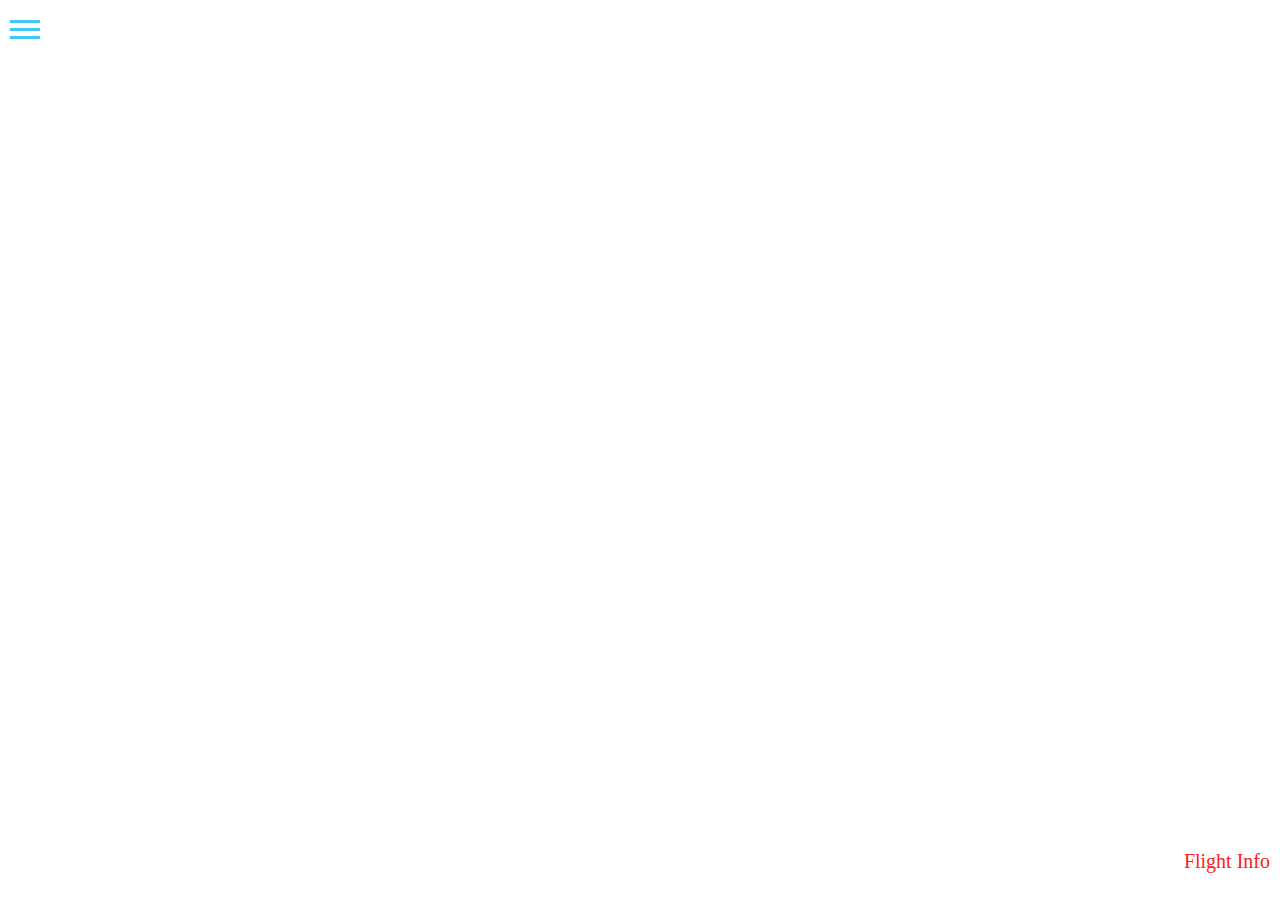
==== index.html @ e52e813d "added Itinerary folders to project. This is my first commit." ====
<!DOCTYPE html>
<html>
<head>
    <title>Trip Index</title>
    <link href="https://fonts.googleapis.com/css?family=Cinzel+Decorative|Source+Serif+Pro" rel="stylesheet">
    <link rel="stylesheet" type="text/css" href="styles.css" >
    <style>
    html{
            background: url(img/NightEiffel.jpg);
            -webkit-background-size: cover;
            -moz-background-size: cover;
            -o-background-size: cover;
            background-size: cover;
        }
        
    </style>
    
    
</head>
<body> 
        <div id="sidebar">     
        <ul>
            <li><a href="index.html">Home</a></li>
            <li><a href="Paris.html">Paris</a></li>
			<li><a href="Turin.html">Turin</a></li>
			<li><a href="Piemonte.html">Piemonte</a></li>
			<li><a href="Lyon.html">Lyon</a></li>
			<li><a href="Rhone.html">Rhone</a></li>
            <li><a href="Provence.html">Provence</a></li>
			<li><a href="Avignon.html">Avignon</a></li>
			<li><a href="Paris2.html">Paris</a></li>
        </ul>
            <div id="sidebar-btn">
                <span></span>
                <span></span>
                <span></span>
            </div>
            
        </div>
    
    <script src="https://ajax.googleapis.com/ajax/libs/jquery/1.11.3/jquery.min.js"></script>
	<script>

	$(document).ready(function(){
		$('#sidebar-btn').click(function(){
			$('#sidebar').toggleClass('visible');
		});
	});

	</script>
	
        <div id="wrap">

        </div>

    <div id="footer">
    <a class="flight" href="https://www.norwegian.com/us/my-travels/#/lookup">Flight Info</a>
    </div>
</body>        
</html>
---- styles.css ----
/*Color Palette*
#CACACA - pastel grey
#1A3A9F - egyptian blue
#ED4A55 - desire
#E12437 - rose madder
#001B76 - dark imperial blue
/


/*Global Styles
--------------------------------*/
* {
    margin: 0;
    padding: 0;
}

A {text-decoration: none;
    color: #FC2121;} 


html, body{
    margin:0px;
	padding:2px;
    height: 100%;
}
h1 {
    font-family: 'Cinzel Decorative', cursive;
    font-size: 80px;
    margin-top: 50px;
    font-weight: 600;
    text-align: center;
    color: black;
    
}
h2 {
    font-family: 'Cinzel Decorative', cursive;
    font-size: 35px;
    margin-top: 0;
    margin-right: 200px;
    color: white;
    float: right;
    display: inline-block;
}
/* must declare 0 margins on everything */

html, body, #wrap {height: 100%; margin:0; padding:0;}

body > #wrap {height: auto; min-height: 100%;}

#main {padding-bottom: 150px;}  /* must be same height as the footer */

#footer {position: relative;
	margin-top: -50px; /* negative value of footer height */
    margin-right: 10px;
	height: 50px;
	clear:both;
    color:#001B76;
    font-size: 20px;
} 

/* CLEAR FIX*/
.clearfix:after {content: ".";
	display: block;
	height: 0;
	clear: both;
	visibility: hidden;}
.clearfix {display: inline-block;}
* html .clearfix { height: 1%;}
.clearfix {display: block;}

/*Sidebar button
--------------------------------------------*/
#sidebar{
    background:whitesmoke;
    width:180px;
    height:100%
    display: block;
    position: absolute;
    left: -180px;
    top: 0px;
    transition: left 0.3s linear;
    font-family: 'Cinzel Decorative', cursive;
    font-size: 25
}

#sidebar.visible{
    left:0;
    transition: left 0.3s linear;
}


ul{
    margin:0px;
    padding:0px;
}

ul li{
    list-style: none;
}

ul li a{
    color:#001B76;
    display: block;
    width: 180px;
    padding: 10px;
    text-decoration: none;
}

#sidebar-btn{
    display:inline-block;
    vertical-align: middle;
    width: 30px;
    height:15px;
    cursor: pointer;
    margin: 20px;
    position: absolute;
    top: 0px;
    right: -60px;
}
#sidebar-btn span{
    height:3px;
    background: #40C8F9;
    margin-bottom: 5px;
    display: block
    
}
/*body
-------------------------------------------------*/
h1 {
    text-align: center
    font-family: 'Cinzel Decorative', cursive;
    font-size: 50
}

/*tabs
--------------------------------------------------*/
aside {
	padding: 1em;
	background:rgb(83, 104, 138);
	color: white;
	margin-bottom: 1em;
    margin-right: 1em;
}
aside h4 {
	color: white;
}
/*tab styles*/
aside.languages {
	font: .8em 'Source+Serif+Pro', serif;
	background:#2e2e2e;
	padding: 15px;
	padding-top: 1em;
	float: right;
	width: auto;
	margin-left: 1em;
}
.languages h3 {
	font-weight: normal;
	color: white;
	font-size: 1.6em;
	margin-bottom:.5em;
}

#tabContainer h4 {
	color: black;
	font-size: 2em;
    text-decoration: none;
}
#tabContainer h5 {
	color: black;
	font-size: 1.6em;
}
#tabs{
	height:3em;
    width:auto;
	overflow:hidden;
    padding: 5px;
}

#tabs > ul{
	font: 1px;
	list-style:none;
}
#tabs ul, #tabs li {
	margin:0;
	padding:0;
}
li {
    width: 3.5em;
    
}
#tabs > ul > li{
	margin:0 2px 0 0;
    margin-bottom: 0;
	padding:2px 2px;
	display:block;
	float:left;
	color:#FFF;
	border-top-left-radius:4px;
	border-top-right-radius: 4px;
	background: #CCC;
}

#tabs > ul > li:hover{
	background: white; 
	cursor:pointer;
}

#tabs > ul > .active{
	background: white; /* old browsers */
	cursor:pointer;
}

#containers div {
	background: white;
	padding:5px 5px 10px;
	margin:0;
	color:#333;
}
#tabs a {
	text-decoration: none;
	color: black;
}
.pic {
    margin-left: 3px;
    border: 3 solid black;
}

/*Footer content
-----------------------------------------------*/
.content-wrap {
    max-width: 900px;
    margin: 0 auto;
    padding: 40px;
    overflow: auto;
}

}
.footer {
    
    color:#001B76;
    font-size: 10px;
/*    text-align: right;*/
    text-decoration: none;
}
.flight {
    float:right
}

.airbnb-embed-frame {
    float: left;
}
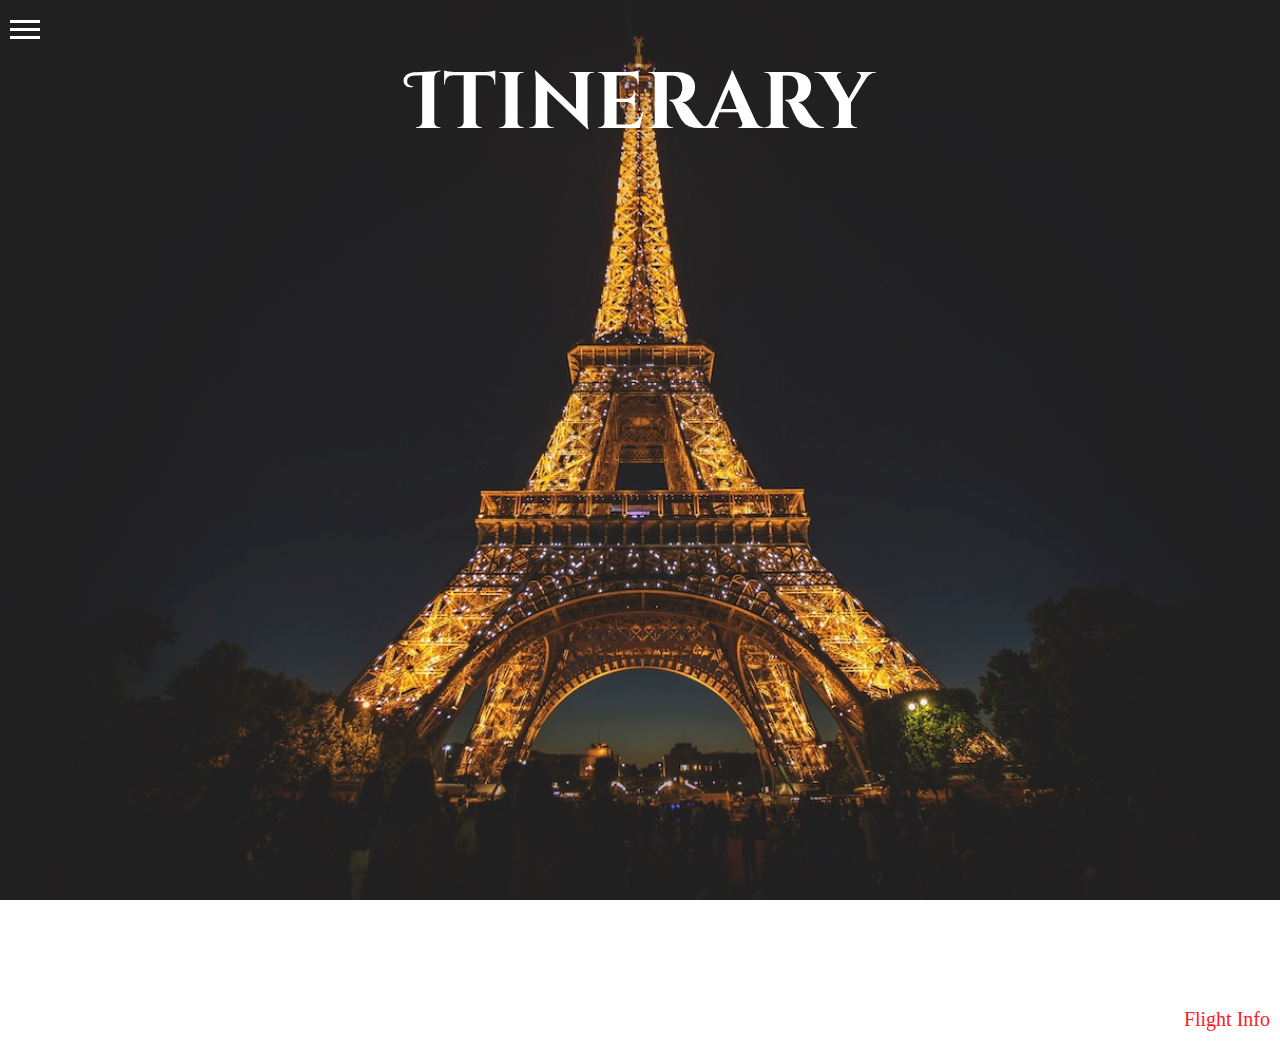
==== commit c8a19445: "Added nnew stock images to pages background." ====
--- a/index.html
+++ b/index.html
@@ -6,11 +6,12 @@
     <link rel="stylesheet" type="text/css" href="styles.css" >
     <style>
     html{
-            background: url(img/NightEiffel.jpg);
+            background: url(images/ParisHome.jpg)no-repeat center center fixed;
             -webkit-background-size: cover;
             -moz-background-size: cover;
             -o-background-size: cover;
             background-size: cover;
+            
         }
         
     </style>
@@ -37,7 +38,7 @@
             </div>
             
         </div>
-    
+    <h1>Itinerary</h1>
     <script src="https://ajax.googleapis.com/ajax/libs/jquery/1.11.3/jquery.min.js"></script>
 	<script>
 
--- a/styles.css
+++ b/styles.css
@@ -29,7 +29,7 @@
     margin-top: 50px;
     font-weight: 600;
     text-align: center;
-    color: black;
+    color: white;
     
 }
 h2 {
@@ -119,7 +119,7 @@
 }
 #sidebar-btn span{
     height:3px;
-    background: #40C8F9;
+    background: white;
     margin-bottom: 5px;
     display: block
     
